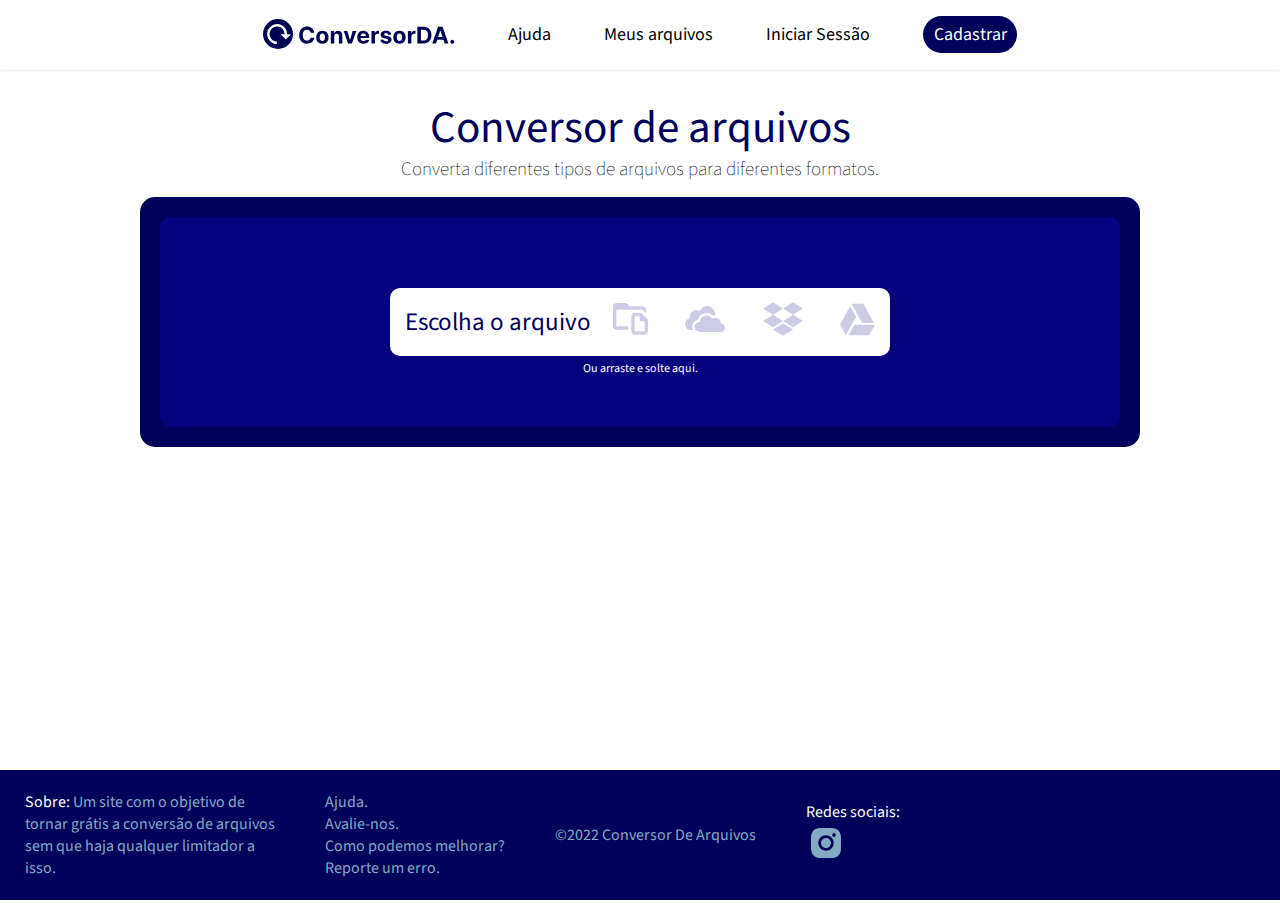
==== index.html @ 936b52bf "attrodaperedessociais" ====
<!DOCTYPE html>
<html lang="pt-br">
<head>
    <meta charset="UTF-8">
    <meta http-equiv="X-UA-Compatible" content="IE=edge">
    <meta name="viewport" content="width=device-width, initial-scale=1.0">
    <title>Conversor De Arquivos - Conversor online</title>
    <link rel="stylesheet" href="dropzone.css">
    <link rel="stylesheet" href="menu.css">
    <link rel="shortcut icon" href="imagens/faviicon.svg" type="image/x-icon">
</head>
<body>
   
    <header class="container-cabecalho">
        <div class="container-logo">
            <img src="imagens/logoheaderr.svg" alt="LogoConversordearquivos">
        </div>
        <div class="container-menu">
            <ul>
                <li><a href="#">Ajuda</a></li>
                <li><a href="#">Meus arquivos</a></li>
                <li><a href="#">Iniciar Sessão</a></li>
                <li id="cadastrar-btn"><a href="#">Cadastrar</a></li>
        </div>
    </header><!--fim cabeçaho-->
    
    <span class="text-h1">
        <h1>Conversor de arquivos</h1>
    </span>
   
    <span class="text-h5">
        <p>Converta diferentes tipos de arquivos para diferentes formatos.</p>
    </span>
    
    <section class="container-basedropescolha">
        <div class="container-dropzone1">
            <div class="container-dropzone2">
                <div class="container-escolha">
                    <p><a href="#">Escolha o arquivo</a></p>
                    <a href="#"><img id="animaicon" src="imagens/fileicon.svg" alt="PastaIcone"></a>
                    <a href="https://onedrive.live.com/" target="_blank"><img id="animaicon" src="imagens/onedriveicon.svg" alt="OneDriveIcone"></a>
                    <a href="https://www.dropbox.com" target="_blank"><img id="animaicon" src="imagens/dropboxicon.svg" alt="DropBoxICone"></a>
                    <a href="https://drive.google.com/" target="_blank"><img id="animaicon" src="imagens/driveicon.svg" alt="DiveIconve"></a>
                </div>
                <p id="droptext">Ou arraste e solte aqui.</p>
            </div>
        </div>
    </section> <!--Fim base e dropzone-->

    <footer class="footer">
       
        <div class="container-rodape">
            
            <div class="sobre-nos">
                <p><span id="sb">Sobre:</span> Um site com o objetivo de tornar grátis a conversão de arquivos sem que haja qualquer limitador a isso.</p>
            </div>
            
            <div class="coluna">
                <ul>
                    <li><a href="#">Ajuda.</a></li>
                    <li><a href="#">Avalie-nos.</a></li>
                    <li><a href="#">Como podemos melhorar?</a></li>
                    <li><a href="#">Reporte um erro.</a></li>
                </ul>
            </div>

            <div class="copr">
                <p>
                    &copy2022 Conversor De Arquivos
                </p>
            </div>

            <div class="icons">
                <p>Redes sociais:</p>
                <a href="https://www.instagram.com/conversorda/" target="_blank"><img src="imagens/instagramicon.svg" alt="InstagramIcon"></a>
            </div>

        </div>
    </footer> <!--Fim rodape-->

</body>
</html>
---- menu.css ----
@charset "UTF-8";
@import url('https://fonts.googleapis.com/css2?family=Source+Sans+Pro&display=swap');

* {
    margin: 0;
    padding: 0;
    font-family: 'Source Sans Pro', sans-serif;
}

/* CABEÇALHO */

.container-cabecalho {
    display: flex;
    justify-content: center;
    align-items: center;
    width: 100%;
    height: 70px;
    box-shadow: 0px 1px 2px #e9e9e9;
}

.container-logo {
    margin-top: 7px;
}

.container-menu ul {
    margin-top: -2px;
}

.container-menu ul li {
    list-style-type: none;
    display: inline-block;
    font-size: 18px;
    font-weight: 400;
}

.container-menu ul li a {
    text-decoration: none;
    color: #000000;
    margin-left: 50px;
    transition: .2s ease;
}

.container-menu ul li a:hover {
    color: #0b03a6;
    border-bottom: 1px solid #0b03a6;
}

.container-menu:last-child {
    color: #ffffff;
}


#cadastrar-btn a {
    display: flex;
    justify-content: center;
    align-items: center;
    color: #ffffff;
    border: none;
    background-color: #00005A;
    width: 94px;
    height: 37px;
    border-radius: 25px;
    transition: .2s ease;
}

#cadastrar-btn a:hover {
    background-color: #0b03a6;
}

/* BASE E DROPZONE */

.text-h1 h1 {
    display: flex;
    justify-content: center;
    align-items: center;
    margin-top: 30px;
    color: #00005A;
    font-weight: 400;
    font-size: 45px;
    line-height: 57px;
}

.text-h5 p {
    display: flex;
    justify-content: center;
    align-items: center;
    margin-bottom: 15px;
    font-weight: 100;
    font-size: 19px;
    line-height: 25px;
}

.container-basedropescolha {
    display: flex;
    justify-content: center;
    align-items: center;
}

.container-dropzone1 {
    display: flex;
    justify-content: center;
    align-items: center;
    background-color: #00005A;
    border-radius: 15px;
    width: 1000px;
    height: 250px;
}

.container-dropzone2 {
    display: flex;
    justify-content: center;
    align-items: center;
    background-color: #06027D;
    border-radius: 10px;
    width: 960px;
    height: 210px;
}

#droptext {
    position: absolute;
    top: 360px;
    color: #ffffff;
    font-size: 12px;
}

.container-escolha {
    display: flex;
    justify-content: space-between;
    align-items: center;
    background-color: #ffffff;
    border-radius: 10px;
    width: 500px;
    height: 68px;
}

.container-escolha p {
   font-size: 25px; 
   font-weight: 400;
   line-height: 31px;
   margin-left: 15px;
}

.container-escolha p a {
    color: #00005A;
    text-decoration: none;
    transition: .2s ease;
}

.container-escolha p a:hover {
    color: #0b03a6;
}

#animaicon {
    -webkit-filter: opacity(20%);
    margin-right: 15px;
}

#animaicon:hover {
    -webkit-filter: opacity(100%);
    transition: .2s;
}


/* RODAPE */

.footer {
    display: flex;
    align-items: center;
    position: absolute;
    bottom: 0px;
    width: 100%;
    height: 130px;
    background-color: #00005A;
}

.container-rodape {
    display: flex;
    align-items: center;
}

.sobre-nos {
    color: #83aac3;
    width: 250px;
    padding: 25px;
}

#sb {
    color: #ffffff;
}

.coluna ul {
    padding: 25px;
}

.coluna ul li {
    list-style-type: none;
}

.coluna ul li a {
    text-decoration: none;
    color: #83aac3;
    transition: .2s ease;
}

.coluna ul li a:hover {
    color: #ffffff;
}

.copr {
    padding: 25px;
    color: #83aac3;
}

.icons {
    padding: 25px;
}

.icons p {
    color: #ffffff;
}
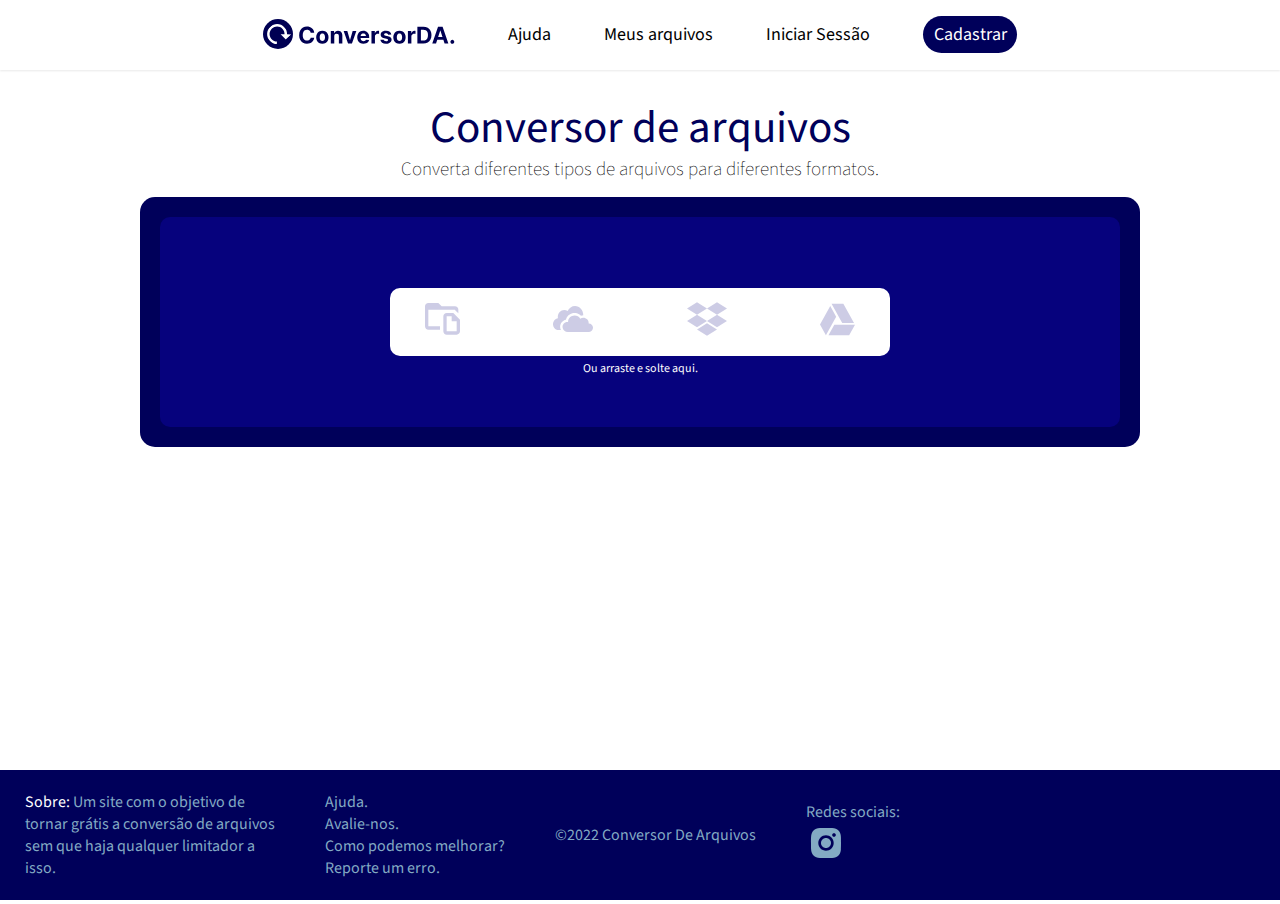
==== commit 9e038517: "atttiradoescolharquivo" ====
--- a/index.html
+++ b/index.html
@@ -36,7 +36,6 @@
         <div class="container-dropzone1">
             <div class="container-dropzone2">
                 <div class="container-escolha">
-                    <p><a href="#">Escolha o arquivo</a></p>
                     <a href="#"><img id="animaicon" src="imagens/fileicon.svg" alt="PastaIcone"></a>
                     <a href="https://onedrive.live.com/" target="_blank"><img id="animaicon" src="imagens/onedriveicon.svg" alt="OneDriveIcone"></a>
                     <a href="https://www.dropbox.com" target="_blank"><img id="animaicon" src="imagens/dropboxicon.svg" alt="DropBoxICone"></a>
--- a/menu.css
+++ b/menu.css
@@ -133,33 +133,16 @@
     height: 68px;
 }
 
-.container-escolha p {
-   font-size: 25px; 
-   font-weight: 400;
-   line-height: 31px;
-   margin-left: 15px;
-}
-
-.container-escolha p a {
-    color: #00005A;
-    text-decoration: none;
-    transition: .2s ease;
-}
-
-.container-escolha p a:hover {
-    color: #0b03a6;
-}
-
 #animaicon {
     -webkit-filter: opacity(20%);
-    margin-right: 15px;
+    margin-right: 35px;
+    margin-left: 35px;
 }
 
 #animaicon:hover {
     -webkit-filter: opacity(100%);
     transition: .2s;
 }
-
 
 /* RODAPE */
 
@@ -216,5 +199,5 @@
 }
 
 .icons p {
-    color: #ffffff;
+    color: #83aac3;
 }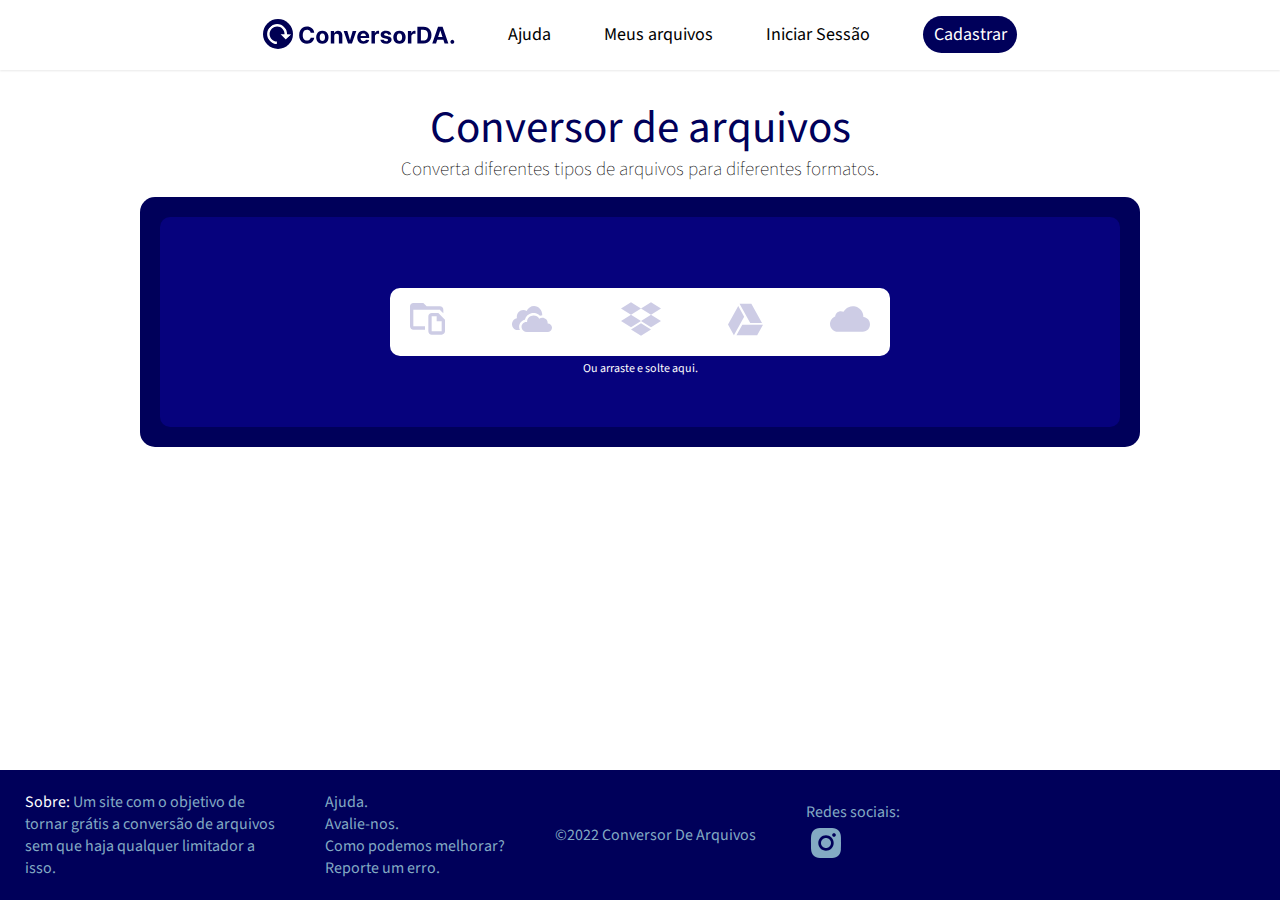
==== commit 8aa384b0: "icloudicon" ====
--- a/index.html
+++ b/index.html
@@ -40,6 +40,7 @@
                     <a href="https://onedrive.live.com/" target="_blank"><img id="animaicon" src="imagens/onedriveicon.svg" alt="OneDriveIcone"></a>
                     <a href="https://www.dropbox.com" target="_blank"><img id="animaicon" src="imagens/dropboxicon.svg" alt="DropBoxICone"></a>
                     <a href="https://drive.google.com/" target="_blank"><img id="animaicon" src="imagens/driveicon.svg" alt="DiveIconve"></a>
+                    <a href="https://www.icloud.com/" target="_blank"><img id="animaicon" src="imagens/icloud.svg" alt="DiveIconve"></a>
                 </div>
                 <p id="droptext">Ou arraste e solte aqui.</p>
             </div>
--- a/menu.css
+++ b/menu.css
@@ -135,8 +135,7 @@
 
 #animaicon {
     -webkit-filter: opacity(20%);
-    margin-right: 35px;
-    margin-left: 35px;
+    padding: 20px;
 }
 
 #animaicon:hover {
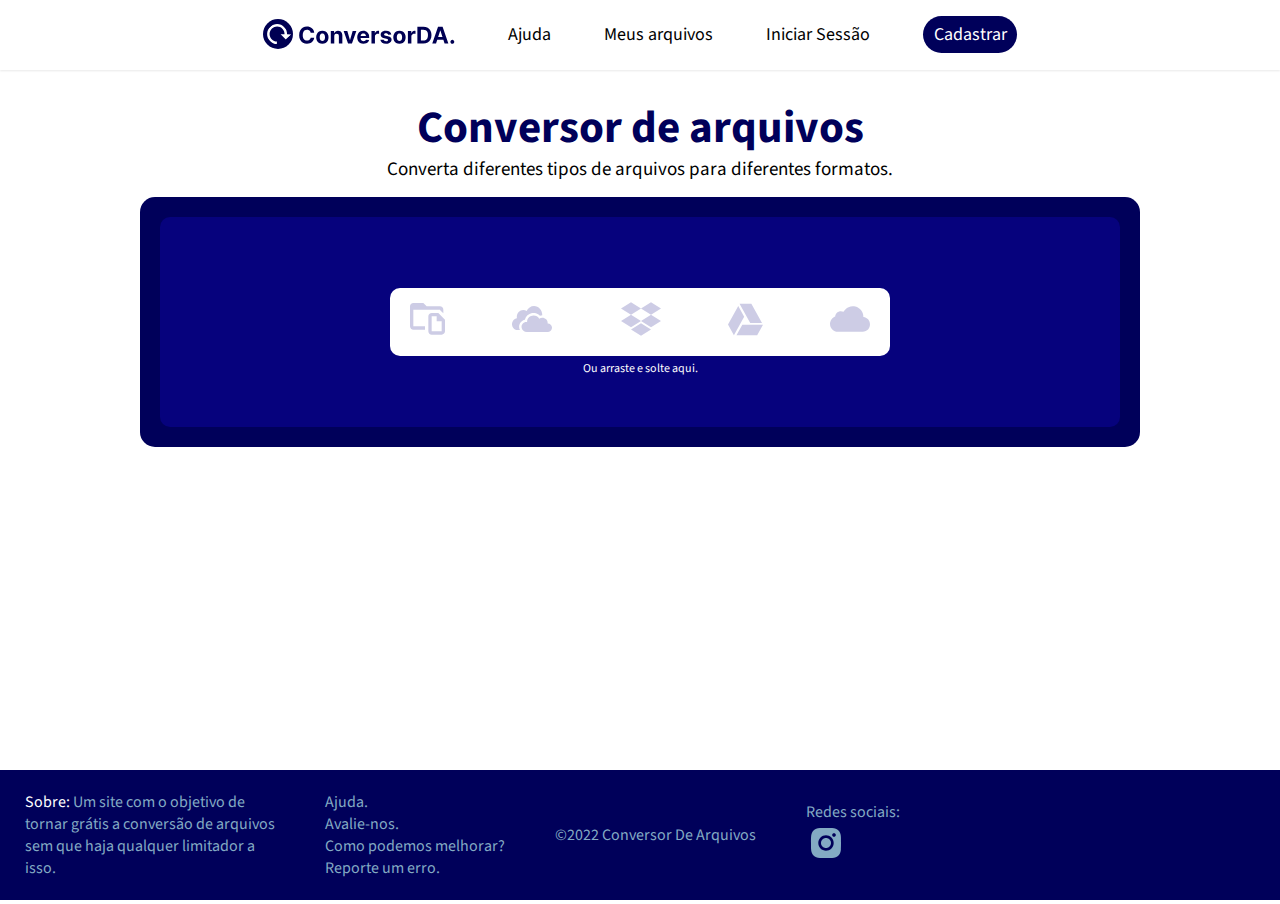
==== commit db35c490: "atttabindexecheckbox" ====
--- a/index.html
+++ b/index.html
@@ -11,18 +11,21 @@
 </head>
 <body>
    
-    <header class="container-cabecalho">
+    <header class="container-cabecalho"> <!--Começo cabeçalho-->
+        
         <div class="container-logo">
             <img src="imagens/logoheaderr.svg" alt="LogoConversordearquivos">
         </div>
+       
         <div class="container-menu">
             <ul>
-                <li><a href="#">Ajuda</a></li>
-                <li><a href="#">Meus arquivos</a></li>
-                <li><a href="#">Iniciar Sessão</a></li>
-                <li id="cadastrar-btn"><a href="#">Cadastrar</a></li>
+                <li><a href="#" tabindex="1">Ajuda</a></li>
+                <li><a href="#" tabindex="2">Meus arquivos</a></li>
+                <li><a href="login.html" tabindex="3">Iniciar Sessão</a></li>
+                <li id="cadastrar-btn"><a href="cadastrar.html" tabindex="4">Cadastrar</a></li>
         </div>
-    </header><!--fim cabeçaho-->
+
+    </header> <!--fim cabeçaho-->
     
     <span class="text-h1">
         <h1>Conversor de arquivos</h1>
@@ -32,51 +35,65 @@
         <p>Converta diferentes tipos de arquivos para diferentes formatos.</p>
     </span>
     
-    <section class="container-basedropescolha">
+    <section class="container-basedropescolha"> <!--Começo base e dropzone-->
+        
         <div class="container-dropzone1">
-            <div class="container-dropzone2">
+        
+            <div class="container-dropzone2" dropzone="copy">
+        
                 <div class="container-escolha">
-                    <a href="#"><img id="animaicon" src="imagens/fileicon.svg" alt="PastaIcone"></a>
-                    <a href="https://onedrive.live.com/" target="_blank"><img id="animaicon" src="imagens/onedriveicon.svg" alt="OneDriveIcone"></a>
-                    <a href="https://www.dropbox.com" target="_blank"><img id="animaicon" src="imagens/dropboxicon.svg" alt="DropBoxICone"></a>
-                    <a href="https://drive.google.com/" target="_blank"><img id="animaicon" src="imagens/driveicon.svg" alt="DiveIconve"></a>
-                    <a href="https://www.icloud.com/" target="_blank"><img id="animaicon" src="imagens/icloud.svg" alt="DiveIconve"></a>
+        
+                    <a href="#" tabindex="5"><img id="animaicon" src="imagens/fileicon.svg" alt="PastaIcone"></a>
+                    <a href="https://onedrive.live.com/" target="_blank" tabindex="6"><img id="animaicon" src="imagens/onedriveicon.svg" alt="OneDriveIcone"></a>
+                    <a href="https://www.dropbox.com" target="_blank" tabindex="7"><img id="animaicon" src="imagens/dropboxicon.svg" alt="DropBoxICone"></a>
+                    <a href="https://drive.google.com/" target="_blank" tabindex="8"><img id="animaicon" src="imagens/driveicon.svg" alt="DrveIconve"></a>
+                    <a href="https://www.icloud.com/" target="_blank" tabindex="9"><img id="animaicon" 
+                    src="imagens/icloud.svg" alt="Icloud"></a>
+
                 </div>
+
                 <p id="droptext">Ou arraste e solte aqui.</p>
-            </div>
-        </div>
-    </section> <!--Fim base e dropzone-->
 
-    <footer class="footer">
-       
-        <div class="container-rodape">
-            
-            <div class="sobre-nos">
-                <p><span id="sb">Sobre:</span> Um site com o objetivo de tornar grátis a conversão de arquivos sem que haja qualquer limitador a isso.</p>
-            </div>
-            
-            <div class="coluna">
-                <ul>
-                    <li><a href="#">Ajuda.</a></li>
-                    <li><a href="#">Avalie-nos.</a></li>
-                    <li><a href="#">Como podemos melhorar?</a></li>
-                    <li><a href="#">Reporte um erro.</a></li>
-                </ul>
-            </div>
-
-            <div class="copr">
-                <p>
-                    &copy2022 Conversor De Arquivos
-                </p>
-            </div>
-
-            <div class="icons">
-                <p>Redes sociais:</p>
-                <a href="https://www.instagram.com/conversorda/" target="_blank"><img src="imagens/instagramicon.svg" alt="InstagramIcon"></a>
             </div>
 
         </div>
-    </footer> <!--Fim rodape-->
 
+    </section> <!--Fim base e dropzone-->
+
+    <section> <!--Começo rodape-->
+
+        <footer class="footer">
+        
+            <div class="container-rodape">
+                
+                <div class="sobre-nos">
+                    <p><span id="sb">Sobre:</span> Um site com o objetivo de tornar grátis a conversão de arquivos sem que haja qualquer limitador a isso.</p>
+                </div>
+                
+                <div class="coluna">
+                    <ul>
+                        <li><a href="#" tabindex="10">Ajuda.</a></li>
+                        <li><a href="#" tabindex="11">Avalie-nos.</a></li>
+                        <li><a href="#" tabindex="12">Como podemos melhorar?</a></li>
+                        <li><a href="#" tabindex="13">Reporte um erro.</a></li>
+                    </ul>
+                </div>
+
+                <div class="copr">
+                    <p>
+                        &copy2022 Conversor De Arquivos
+                    </p>
+                </div>
+
+                <div class="icons">
+                    <p>Redes sociais:</p>
+                    <a href="https://www.instagram.com/conversorda/" target="_blank" tabindex="14"><img src="imagens/instagramicon.svg" alt="InstagramIcon"></a>
+                </div>
+
+            </div>
+
+        </footer> 
+        
+    </section> <!--Fim rodape-->
 </body>
 </html>--- a/menu.css
+++ b/menu.css
@@ -30,7 +30,7 @@
     list-style-type: none;
     display: inline-block;
     font-size: 18px;
-    font-weight: 400;
+
 }
 
 .container-menu ul li a {
@@ -75,7 +75,6 @@
     align-items: center;
     margin-top: 30px;
     color: #00005A;
-    font-weight: 400;
     font-size: 45px;
     line-height: 57px;
 }
@@ -85,7 +84,6 @@
     justify-content: center;
     align-items: center;
     margin-bottom: 15px;
-    font-weight: 100;
     font-size: 19px;
     line-height: 25px;
 }
@@ -150,6 +148,7 @@
     align-items: center;
     position: absolute;
     bottom: 0px;
+    left: 0px;
     width: 100%;
     height: 130px;
     background-color: #00005A;
@@ -199,4 +198,5 @@
 
 .icons p {
     color: #83aac3;
-}+}
+
